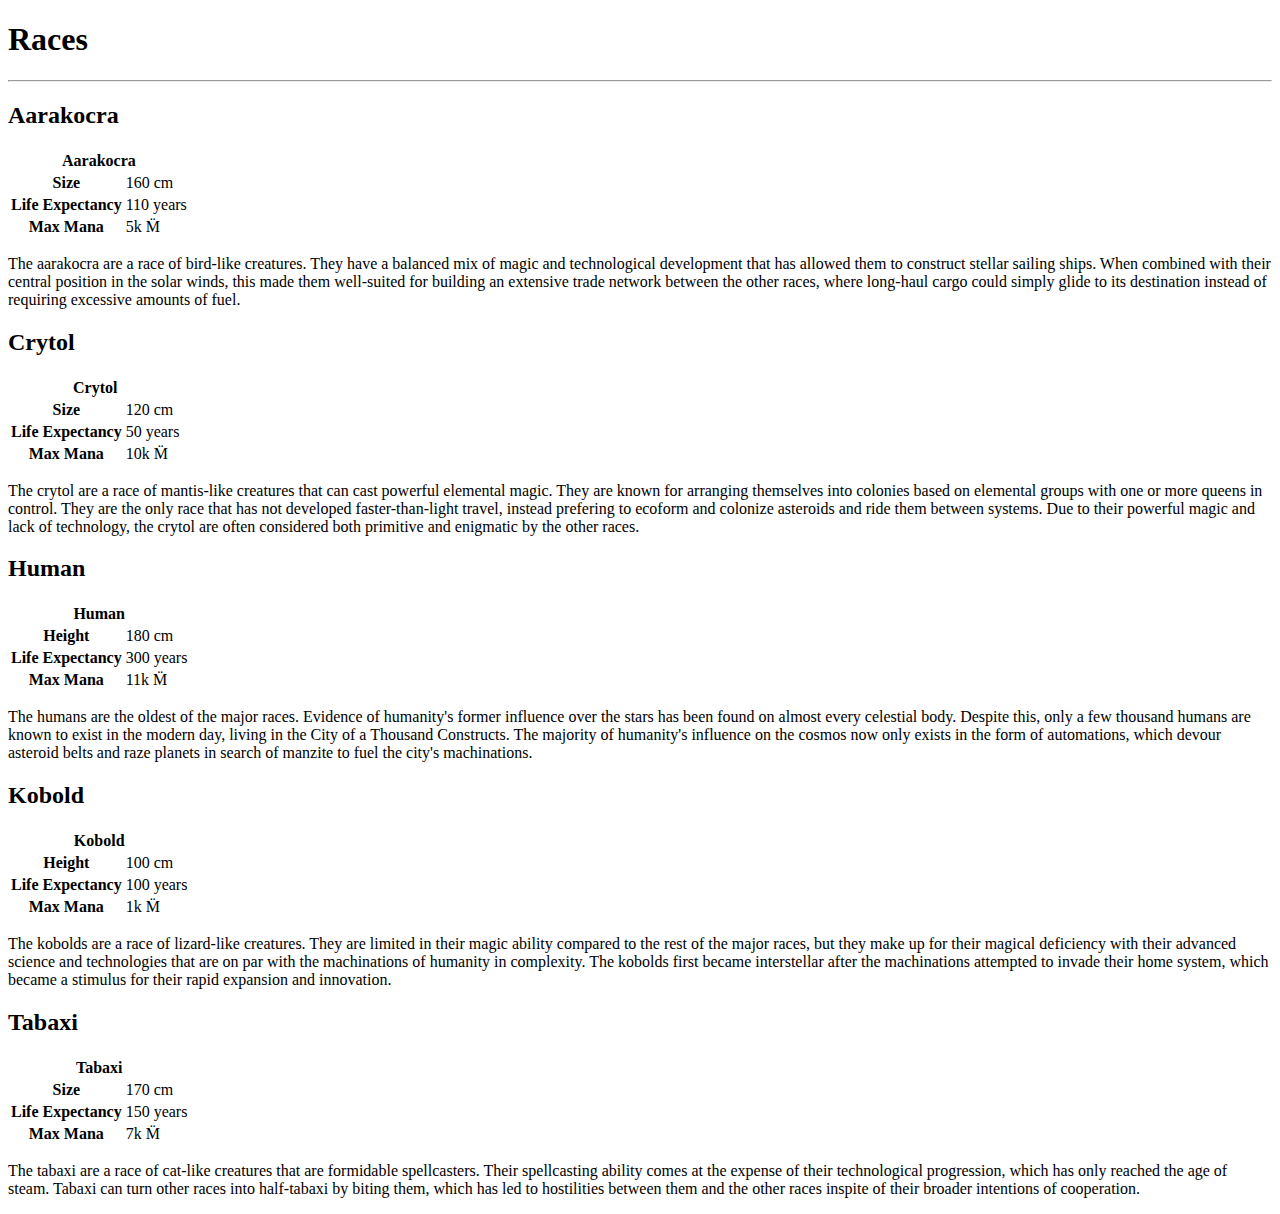
==== Races.html @ ffc3be94 "Initial commit" ====
<!DOCTYPE html>
<html>
	<body>
		<h1>Races</h1>
		<hr></hr>
		<h2>Aarakocra</h2>
		<div>
			<table class="right">
				<tr>
					<th colspan="2">
						Aarakocra
					</th>
				</tr>
				<tr>
					<th>Size</th>
					<td>160 cm</td>
				</tr>
				<tr>
					<th>Life Expectancy</th>
					<td>110 years</td>
				</tr>
				<tr>
					<th>Max Mana</th>
					<td>5k M&#776;</td>
				</tr>
			</table>
			<p>The aarakocra are a race of bird-like creatures. They have a balanced mix of magic and technological development that has allowed them to construct stellar sailing ships. When combined with their central position in the solar winds, this made them well-suited for building an extensive trade network between the other races, where long-haul cargo could simply glide to its destination instead of requiring excessive amounts of fuel.</p>
		</div>
		<h2>Crytol</h2>
		<div>
			<table class="right">
				<tr>
					<th colspan="2">
						Crytol
					</th>
				</tr>
				<tr>
					<th>Size</th>
					<td>120 cm</td>
				</tr>
				<tr>
					<th>Life Expectancy</th>
					<td>50 years</td>
				</tr>
				<tr>
					<th>Max Mana</th>
					<td>10k M&#776;</td>
				</tr>
			</table>
			<p>The crytol are a race of mantis-like creatures that can cast powerful elemental magic. They are known for arranging themselves into colonies based on elemental groups with one or more queens in control. They are the only race that has not developed faster-than-light travel, instead prefering to ecoform and colonize asteroids and ride them between systems. Due to their powerful magic and lack of technology, the crytol are often considered both primitive and enigmatic by the other races.</p>
		</div>
		<h2>Human</h2>
		<div>
			<table class="right">
				<tr>
					<th colspan="2">
						Human
					</th>
				</tr>
				<tr>
					<th>Height</th>
					<td>180 cm</td>
				</tr>
				<tr>
					<th>Life Expectancy</th>
					<td>300 years</td>
				</tr>
				<tr>
					<th>Max Mana</th>
					<td>11k M&#776;</td>
				</tr>
			</table>
			<p>The humans are the oldest of the major races. Evidence of humanity's former influence over the stars has been found on almost every celestial body. Despite this, only a few thousand humans are known to exist in the modern day, living in the City of a Thousand Constructs. The majority of humanity's influence on the cosmos now only exists in the form of automations, which devour asteroid belts and raze planets in search of manzite to fuel the city's machinations.</p>
		</div>
		<h2>Kobold</h2>
		<div>
			<table class="right">
				<tr>
					<th colspan="2">
						Kobold
					</th>
				</tr>
				<tr>
					<th>Height</th>
					<td>100 cm</td>
				</tr>
				<tr>
					<th>Life Expectancy</th>
					<td>100 years</td>
				</tr>
				<tr>
					<th>Max Mana</th>
					<td>1k M&#776;</td>
				</tr>
			</table>
			<p>The kobolds are a race of lizard-like creatures. They are limited in their magic ability compared to the rest of the major races, but they make up for their magical deficiency with their advanced science and technologies that are on par with the machinations of humanity in complexity. The kobolds first became interstellar after the machinations attempted to invade their home system, which became a stimulus for their rapid expansion and innovation.</p>
		</div>
		<h2>Tabaxi</h2>
		<div>
			<table class="right">
				<tr>
					<th colspan="2">
						Tabaxi
					</th>
				</tr>
				<tr>
					<th>Size</th>
					<td>170 cm</td>
				</tr>
				<tr>
					<th>Life Expectancy</th>
					<td>150 years</td>
				</tr>
				<tr>
					<th>Max Mana</th>
					<td>7k M&#776;</td>
				</tr>
			</table>
			<p>The tabaxi are a race of cat-like creatures that are formidable spellcasters. Their spellcasting ability comes at the expense of their technological progression, which has only reached the age of steam. Tabaxi can turn other races into half-tabaxi by biting them, which has led to hostilities between them and the other races inspite of their broader intentions of cooperation.</p>
		</div>
	</body>
</html>
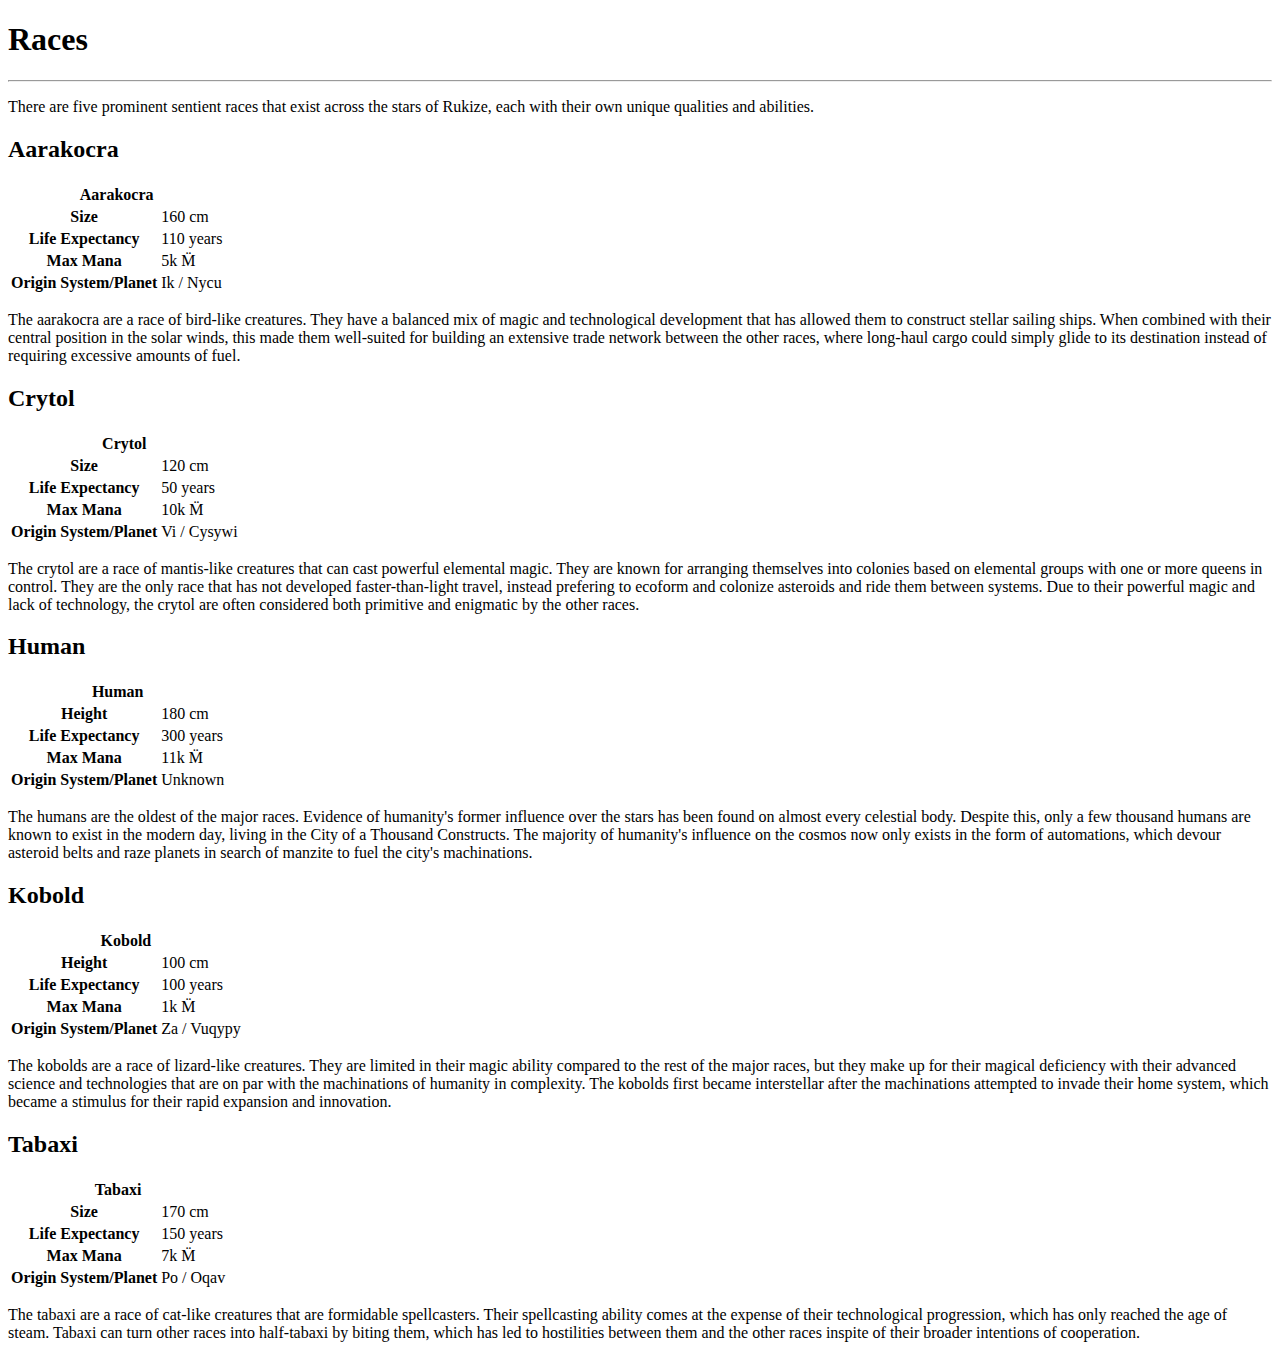
==== commit 7b11e79b: "Added summary and origin locations." ====
--- a/Races.html
+++ b/Races.html
@@ -3,6 +3,7 @@
 	<body>
 		<h1>Races</h1>
 		<hr></hr>
+		<p>There are five prominent sentient races that exist across the stars of Rukize, each with their own unique qualities and abilities.</p>
 		<h2>Aarakocra</h2>
 		<div>
 			<table class="right">
@@ -22,6 +23,10 @@
 				<tr>
 					<th>Max Mana</th>
 					<td>5k M&#776;</td>
+				</tr>
+				<tr>
+					<th>Origin System/Planet</th>
+					<td>Ik / Nycu</td>
 				</tr>
 			</table>
 			<p>The aarakocra are a race of bird-like creatures. They have a balanced mix of magic and technological development that has allowed them to construct stellar sailing ships. When combined with their central position in the solar winds, this made them well-suited for building an extensive trade network between the other races, where long-haul cargo could simply glide to its destination instead of requiring excessive amounts of fuel.</p>
@@ -46,6 +51,10 @@
 					<th>Max Mana</th>
 					<td>10k M&#776;</td>
 				</tr>
+				<tr>
+					<th>Origin System/Planet</th>
+					<td>Vi / Cysywi</td>
+				</tr>
 			</table>
 			<p>The crytol are a race of mantis-like creatures that can cast powerful elemental magic. They are known for arranging themselves into colonies based on elemental groups with one or more queens in control. They are the only race that has not developed faster-than-light travel, instead prefering to ecoform and colonize asteroids and ride them between systems. Due to their powerful magic and lack of technology, the crytol are often considered both primitive and enigmatic by the other races.</p>
 		</div>
@@ -68,6 +77,10 @@
 				<tr>
 					<th>Max Mana</th>
 					<td>11k M&#776;</td>
+				</tr>
+				<tr>
+					<th>Origin System/Planet</th>
+					<td>Unknown</td>
 				</tr>
 			</table>
 			<p>The humans are the oldest of the major races. Evidence of humanity's former influence over the stars has been found on almost every celestial body. Despite this, only a few thousand humans are known to exist in the modern day, living in the City of a Thousand Constructs. The majority of humanity's influence on the cosmos now only exists in the form of automations, which devour asteroid belts and raze planets in search of manzite to fuel the city's machinations.</p>
@@ -92,6 +105,10 @@
 					<th>Max Mana</th>
 					<td>1k M&#776;</td>
 				</tr>
+				<tr>
+					<th>Origin System/Planet</th>
+					<td>Za / Vuqypy</td>
+				</tr>
 			</table>
 			<p>The kobolds are a race of lizard-like creatures. They are limited in their magic ability compared to the rest of the major races, but they make up for their magical deficiency with their advanced science and technologies that are on par with the machinations of humanity in complexity. The kobolds first became interstellar after the machinations attempted to invade their home system, which became a stimulus for their rapid expansion and innovation.</p>
 		</div>
@@ -115,6 +132,10 @@
 					<th>Max Mana</th>
 					<td>7k M&#776;</td>
 				</tr>
+				<tr>
+					<th>Origin System/Planet</th>
+					<td>Po / Oqav</td>
+				</tr>
 			</table>
 			<p>The tabaxi are a race of cat-like creatures that are formidable spellcasters. Their spellcasting ability comes at the expense of their technological progression, which has only reached the age of steam. Tabaxi can turn other races into half-tabaxi by biting them, which has led to hostilities between them and the other races inspite of their broader intentions of cooperation.</p>
 		</div>
